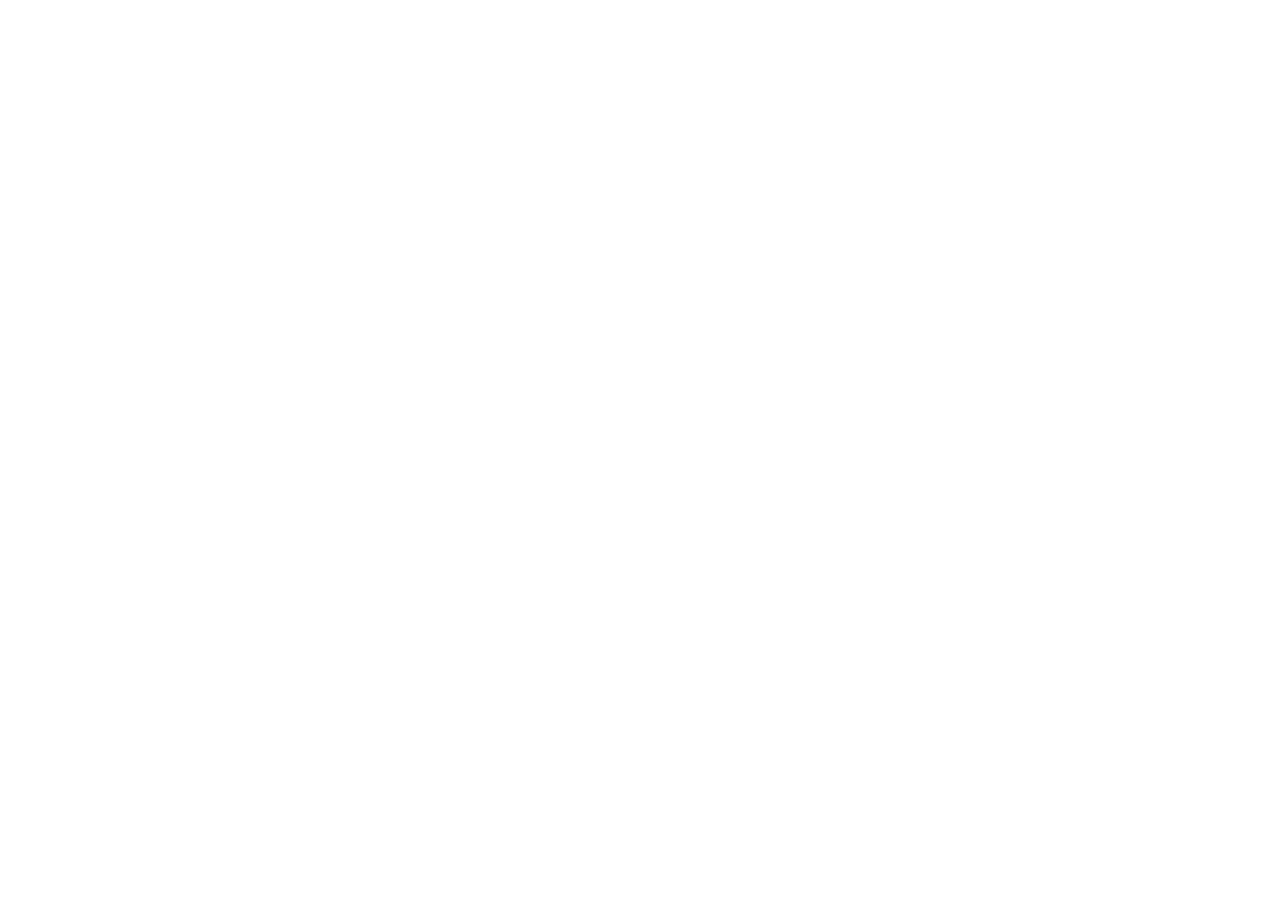
==== index.html @ 0ebe19fa "done wt click on element on 1 slider." ====
<!DOCTYPE html>
<html lang="en">
  <head>
    <meta charset="UTF-8" />
    <meta name="viewport" content="width=device-width, initial-scale=1.0" />
    <link rel="stylesheet" href="main.css" />
    <link
      rel="stylesheet"
      href="https://cdnjs.cloudflare.com/ajax/libs/OwlCarousel2/2.3.4/assets/owl.carousel.min.css"
      integrity="sha512-tS3S5qG0BlhnQROyJXvNjeEM4UpMXHrQfTGmbQ1gKmelCxlSEBUaxhRBj/EFTzpbP4RVSrpEikbmdJobCvhE3g=="
      crossorigin="anonymous"
    />
    <link
      rel="stylesheet"
      href="https://cdnjs.cloudflare.com/ajax/libs/OwlCarousel2/2.3.4/assets/owl.theme.default.css"
      integrity="sha512-OTcub78R3msOCtY3Tc6FzeDJ8N9qvQn1Ph49ou13xgA9VsH9+LRxoFU6EqLhW4+PKRfU+/HReXmSZXHEkpYoOA=="
      crossorigin="anonymous"
    />

    <title>Document</title>
  </head>

  <body>
    <!-- 

      we'll just enable the navigations button and progress and carousel while reaching to 600px
      and will disable the div, over the elements.

     -->
    <div class="desktop-container">

      <div class="carousel1">
        <!-- Carousel 1 -->
        <div class="circleWrapper">
          <div class="circle1 circle"></div>
          <div class="circle2 circle"></div>
          <div class="circle3 circle"></div>
          <div class="circle4 circle"></div>
          <div class="circle5 circle"></div>
          <div class="circle6 circle"></div>
          <div class="circle7 circle"></div>
        </div>
        <div class="owl-carousel owl-theme">
          <div class="item">
            <img src="./carousel-0/ASSIETTE_Asiatique.png" alt=""  sizes="" srcset="" />
          </div>
          <div class="item">
            <img src="./carousel-0/ASSIETTE_AUTOMNE.png" alt=""  sizes="" srcset="" />
          </div>
          <div class="item">
            <img src="./carousel-0/ASSIETTE_ETE.png" alt=""  sizes="" srcset="" />
          </div>
          <div class="item">
            <img src="./carousel-0/ASSIETTE_Hiver.png" alt=""  sizes="" srcset="" />
          </div>
          <div class="item">
            <img src="/carousel-0/ASSIETTE_ITALIEN.png" alt=""  sizes="" srcset="" />
          </div>
          <div class="item">
            <img src="./carousel-0/ASSIETTE_Printemps.png" alt=""  sizes="" srcset="" />
          </div>
        </div>
      </div>

      <!-- Carousel  -  2 -->
      <div class="carousel2">
        <!-- <div class="circleWrapper">
          <div class="circle1 circle">1</div>
          <div class="circle2 circle">2</div>
          <div class="circle3 circle">3</div>
          <div class="circle4 circle">4</div>
          <div class="circle5 circle">5</div>
          <div class="circle6 circle">6</div>
          <div class="circle7 circle">7</div>
        </div> -->
        <div class="owl-carousel owl-theme">
          <div class="item">
            <img src="./carousel-1/CUISSON.png" alt=""  sizes="" srcset="" />
          </div>
          <div class="item">
            <img src="./carousel-1/FOUR.png" alt=""  sizes="" srcset="" />
          </div>
          <div class="item">
            <img src="./carousel-1/BARBECUE.png" alt=""  sizes="" srcset="" />
          </div>
          <div class="item">
            <img src="./carousel-1/POELE.png" alt=""  sizes="" srcset="" />
          </div>
          <div class="item">
            <img src="/carousel-1/COCOTTE.png" alt=""  sizes="" srcset="" />
          </div>
          <div class="item">
            <img src="./carousel-1/PLANCHA.png" alt=""  sizes="" srcset="" />
          </div>
        </div>
      </div>

 
      
      
      <!-- carousel - 3 -->
      <div class="carousel3">
        <!-- <div class="circleWrapper">
          <div class="circle1 circle">1</div>
          <div class="circle2 circle">2</div>
          <div class="circle3 circle">3</div>
          <div class="circle4 circle">4</div>
          <div class="circle5 circle">5</div>
          <div class="circle6 circle">6</div>
          <div class="circle7 circle">7</div>
        </div> -->
        <div class="owl-carousel owl-theme">
          <div class="item">
            <img src="./carousel-2/NUTRITION.png" alt=""  sizes="" srcset="" />
          </div>
          <div class="item">
            <img src="./carousel-2/NUTRITION-B12.png" alt=""  sizes="" srcset="" />
          </div>
          <div class="item">
            <img src="./carousel-2/NUTRITION_B3.png" alt=""  sizes="" srcset="" />
          </div>
          <div class="item">
            <img src="./carousel-2/NUTRITION_ZINC.png" alt=""  sizes="" srcset="" />
          </div>
          <div class="item">
            <img src="/carousel-2/NUTRITION_LIPIDES.png" alt=""  sizes="" srcset="" />
          </div>
          <!-- <div class="item">
            <img src="./carousel-1/PLANCHA.png" alt=""  sizes="" srcset="" />
          </div> -->
        </div>
      </div>

           <!-- carousel - 4 -->
           <div class="carousel4">
            <!-- <div class="circleWrapper">
              <div class="circle1 circle">1</div>
              <div class="circle2 circle">2</div>
              <div class="circle3 circle">3</div>
              <div class="circle4 circle">4</div>
              <div class="circle5 circle">5</div>
              <div class="circle6 circle">6</div>
              <div class="circle7 circle">7</div>
            </div> -->
            <div class="owl-carousel owl-theme">
              <div class="item">
                <img src="./carousel-3/MORCEAUX-Jarret.png" alt=""  sizes="" srcset="" />
              </div>
              <div class="item">
                <img src="./carousel-3/MORCEAUX-Blanquette.png" alt=""  sizes="" srcset="" />
              </div>
              <div class="item">
                <img src="./carousel-3/MORCEAUX-EscalopeDeVeau.png" alt=""  sizes="" srcset="" />
              </div>
              <div class="item">
                <img src="./carousel-3/MORCEAUX-HacheDeVeau.png" alt=""  sizes="" srcset="" />
              </div>
              <div class="item">
                <img src="./carousel-3/MORCEAUX-Roti.png" alt=""  sizes="" srcset="" />
              </div>
              <div class="item">
                <img src="./carousel-3/MORCEAUX-tripes.png" alt=""  sizes="" srcset="" />
              </div>
              <div class="item">
                <img src="./carousel-3/MORCEAUX.png" alt=""  sizes="" srcset="" />
              </div>
              <div class="item">
                <img src="./carousel-3/MORCEAUX_grenadin.png" alt=""  sizes="" srcset="" />
              </div>
            </div>
          </div>

    </div>
    
    <script
      src="https://cdnjs.cloudflare.com/ajax/libs/jquery/2.1.3/jquery.min.js"
      integrity="sha512-egJ/Y+22P9NQ9aIyVCh0VCOsfydyn8eNmqBy+y2CnJG+fpRIxXMS6jbWP8tVKp0jp+NO5n8WtMUAnNnGoJKi4w=="
      crossorigin="anonymous"
    ></script>

    <script
      src="https://cdnjs.cloudflare.com/ajax/libs/OwlCarousel2/2.3.4/owl.carousel.min.js"
      integrity="sha512-bPs7Ae6pVvhOSiIcyUClR7/q2OAsRiovw4vAkX+zJbw3ShAeeqezq50RIIcIURq7Oa20rW2n2q+fyXBNcU9lrw=="
      crossorigin="anonymous"
    ></script>

    <script src="./index.js"></script>
  </body>
</html>
---- main.css ----
* {
  padding: 0;
  margin: 0;
  border: 0;
}
html {
  font-size: 62.5%;
}
img {
  height: 85vh;
  width: max-content;
  vertical-align: middle;
  display: inline-block;
  object-fit: contain;
}
.desktop-container{
  background: rgb(249, 236, 231);

}

.owl-stage-outer {
  /* background: lawngreen; */
  /* z-index: 9999; */
  cursor: pointer;
}
.owl-carousel {
   height: 100vh;
}

.circleWrapper {
  height: 80vh;
  width: 55vw;
  /* background: violet; */
  /* border: 1px solid black; */
  position: absolute; 
  top: 5%;
  left: 23%;
  z-index: 99;
}
.circle {
  height: 10rem;
  width: 60px;
  /* background: chocolate; */
  position: relative;
  cursor: pointer;
  /* background: rgb(29, 29, 28) !important; */
  margin: 2px;
  /* border: 1px solid white; */
  /* color: white; */
  font-size: 3rem;
}
.circle1 {
  top: 12%;
  left: 23%;
  transform: rotate(40deg);
}
.circle2 {
  top: 20%;
  left: 15%;
  /* transform: rotate(-40deg); */
}
.circle3 {
  top: 29%;
  left: 25%;
  transform: rotate(-40deg);
}
.circle4 {
  top: 18%;
  left: 45%;
  transform: rotate(90deg);
}
.circle5 {
  top: -13%;
  left: 65%;
  transform: rotate(40deg);
}
.circle6 {
  bottom: 62%;
  left: 70%;
  /* transform: rotate(40deg); */
}
.circle7 {
  bottom: 120%;
  left: 55%;
  transform: rotate(-40deg);
}


@media only screen and (max-width: 1100px) {
  html {
    font-size: 55%;
  }
  .circle1 {
    top: 12%;
    left: 23%;
    transform: rotate(40deg);
  }
  .circle2 {
    top: 20%;
    left: 8%;
    /* transform: rotate(-40deg); */
  }
  .circle3 {
    top: 33%;
    left: 22%;
    transform: rotate(-40deg);
  }
  .circle4 {
    top: 25%;
    left: 45%;
    transform: rotate(90deg);
  }
  .circle5 {
    top: -13%;
    left: 70%;
    transform: rotate(40deg);
  }
  .circle6 {
    bottom: 62%;
    left: 70%;
    /* transform: rotate(40deg); */
  }
  .circle7 {
    bottom: 110%;
    left: 55%;
    transform: rotate(-40deg);
  }
  
}

@media only screen and (max-width: 1000px){
  .circle2 {
    top: 20%;
    left: 5%;
    /* transform: rotate(-40deg); */
  }
  .circle3 {
    top: 35%;
    left: 18%;
    transform: rotate(-40deg);
  }
  .circle4 {
    top: 25%;
    left: 45%;
    transform: rotate(90deg);
  }
  .circle5 {
    top: -13%;
    left: 70%;
    transform: rotate(40deg);
  }
  .circle6 {
    bottom: 67%;
    left: 77%;
    /* transform: rotate(40deg); */
  }

}
@media only screen and (max-width: 900px) {
  html {
    font-size: 50%;
  }
  .circle2 {
    left: 5%;
  }
  .circle3 {
    top: 33%;
    left: 15%;
    transform: rotate(-40deg);
  }
  .circle4 {
    top: 25%;
    left: 45%;
    transform: rotate(90deg);
  }
  .circle5 {
    top: -10%;
    left: 75%;
    transform: rotate(40deg);
  }
  .circle6 {
    bottom: 62%;
    left: 78%;
    /* transform: rotate(40deg); */
  }
  .circle7 {
    bottom: 100%;
    left: 55%;
    transform: rotate(-40deg);
  }
}

@media only screen and (max-width: 867px) {
  .circle6 {
    bottom: 62%;
    left: 80%;
  }
  .circle7 {
    bottom: 95%;
  }
}

@media only screen and (max-width: 767px){
  html{
    /* font-size: n; */
  }
  .circle2 {
    left: 5%;
  }
  .circle3 {
    top: 28%;
  }
  .circle4 {
    top: 15%;
  }
  .circle6 {
    bottom: 58%;
  }
  .circle7 {
    bottom: 90%;
  }
}
/* 

.carousel-wrapper {
  width: 1000px;
  margin: auto;
  position: relative;
  text-align: center;
  font-family: sans-serif;
} */
button {  
  outline: none; 
  margin-top: -10px !important;
  padding-top: -10px !important;
}

.owl-next, .owl-prev{
  width: 50px;
  transition: all 300ms ease-in-out;
  outline: none;
}

button span{
  height: 10px;
  width: 40px;
  font-size: 40px;
}
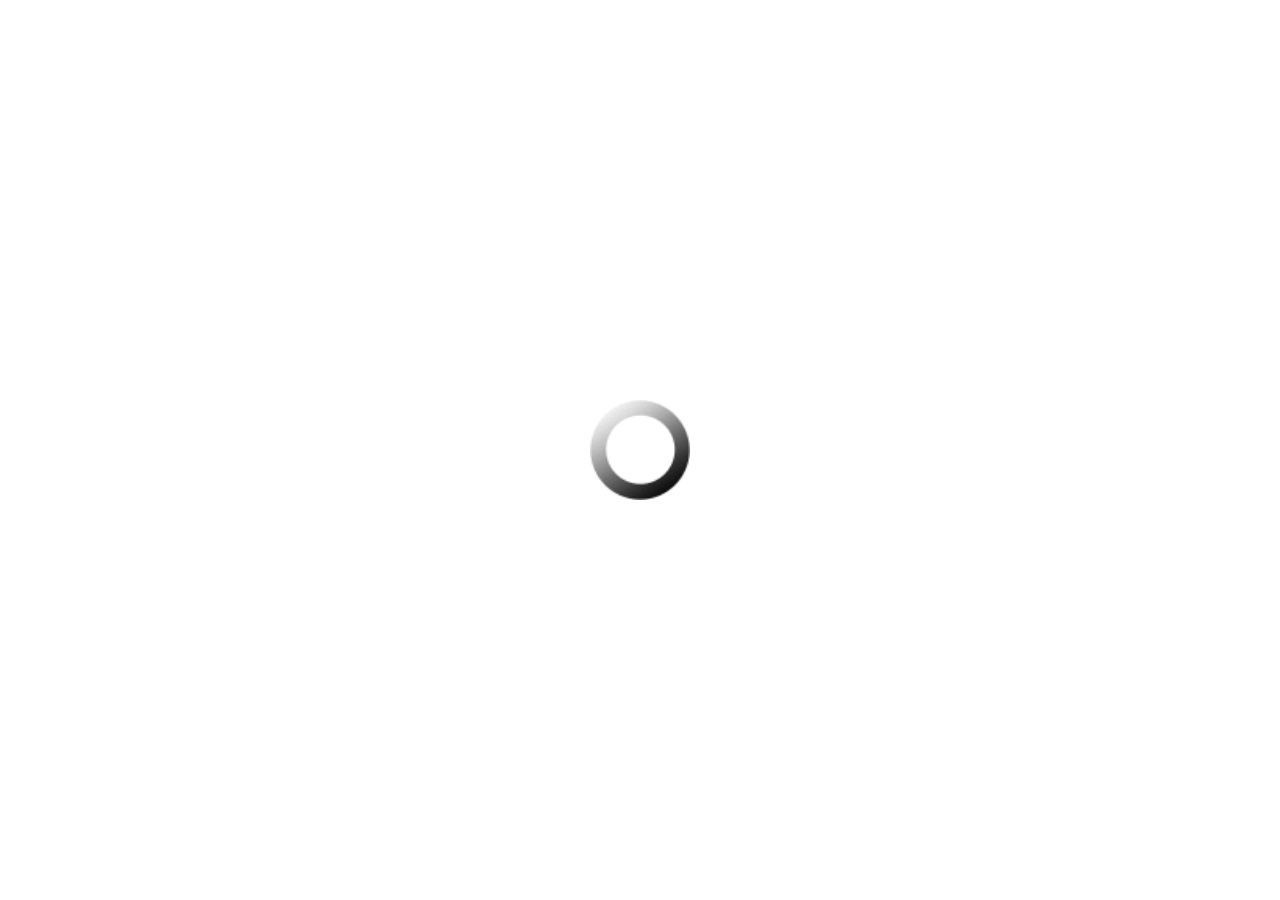
==== commit 71cb990d: "all set, just remove navText" ====
--- a/index.html
+++ b/index.html
@@ -21,24 +21,37 @@
   </head>
 
   <body>
+    <!-- LOADER -->
+    <div class="loader">
+      <img src="loader.gif" alt="Loading..." />
+    </div>
     <!-- 
 
-      we'll just enable the navigations button and progress and carousel while reaching to 600px
+      we'll just enable the navigations button and progress and carousel while reaching to 768px
       and will disable the div, over the elements.
 
      -->
+     <!-- DESKTOP CONTAINER LAYOUT--------------------------------------------- -->
     <div class="desktop-container">
 
+      <!-- Carousel  -  1 -->
       <div class="carousel1">
         <!-- Carousel 1 -->
         <div class="circleWrapper">
-          <div class="circle1 circle"></div>
-          <div class="circle2 circle"></div>
-          <div class="circle3 circle"></div>
-          <div class="circle4 circle"></div>
-          <div class="circle5 circle"></div>
-          <div class="circle6 circle"></div>
-          <div class="circle7 circle"></div>
+          <div class="circle1 circle clickable"></div>
+          <div class="circle2 circle clickable"></div>
+          <div class="circle3 circle clickable"></div>
+          <div class="circle4 circle clickable"></div>
+          <div class="circle5 circle clickable"></div>
+          <div class="circle6 circle clickable"></div>
+          <div class="circle7 circle clickable"></div>
+          <!-- SVG CIRCLE -->
+          <svg class="progress-ring" width="160" height="160">
+            <!-- <circle  class=" unclickable"  fill="transparent" stroke-width="20" r="45" cx="65" cy="75"/> -->
+              <circle 
+                class="progress-ring__circle clickable" stroke="white" stroke-width="30" fill="transparent" r="60" cx="70" cy="80"
+                />
+          </svg>
         </div>
         <div class="owl-carousel owl-theme">
           <div class="item">
@@ -64,15 +77,13 @@
 
       <!-- Carousel  -  2 -->
       <div class="carousel2">
-        <!-- <div class="circleWrapper">
-          <div class="circle1 circle">1</div>
-          <div class="circle2 circle">2</div>
-          <div class="circle3 circle">3</div>
-          <div class="circle4 circle">4</div>
-          <div class="circle5 circle">5</div>
-          <div class="circle6 circle">6</div>
-          <div class="circle7 circle">7</div>
-        </div> -->
+        <div class="circleWrapper2_">
+          <div class="circle2_ circle2_1 clickable"></div>
+          <div class="circle2_ circle2_2 clickable"></div>
+          <div class="circle2_ circle2_3 clickable"></div>
+          <div class="circle2_ circle2_4 clickable"></div>
+          <div class="circle2_ circle2_5 clickable"></div>
+        </div>
         <div class="owl-carousel owl-theme">
           <div class="item">
             <img src="./carousel-1/CUISSON.png" alt=""  sizes="" srcset="" />
@@ -95,20 +106,16 @@
         </div>
       </div>
 
- 
-      
       
       <!-- carousel - 3 -->
       <div class="carousel3">
-        <!-- <div class="circleWrapper">
-          <div class="circle1 circle">1</div>
-          <div class="circle2 circle">2</div>
-          <div class="circle3 circle">3</div>
-          <div class="circle4 circle">4</div>
-          <div class="circle5 circle">5</div>
-          <div class="circle6 circle">6</div>
-          <div class="circle7 circle">7</div>
-        </div> -->
+        <div class="circleWrapper3_">
+          <div class="circle3_ circle3_1 clickable"></div>
+          <div class="circle3_ circle3_2 clickable"></div>
+          <div class="circle3_ circle3_3 clickable"></div>
+          <div class="circle3_ circle3_4 clickable"></div>
+          <div class="circle3_ circle3_5 clickable"></div>
+        </div>
         <div class="owl-carousel owl-theme">
           <div class="item">
             <img src="./carousel-2/NUTRITION.png" alt=""  sizes="" srcset="" />
@@ -131,47 +138,176 @@
         </div>
       </div>
 
-           <!-- carousel - 4 -->
-           <div class="carousel4">
-            <!-- <div class="circleWrapper">
-              <div class="circle1 circle">1</div>
-              <div class="circle2 circle">2</div>
-              <div class="circle3 circle">3</div>
-              <div class="circle4 circle">4</div>
-              <div class="circle5 circle">5</div>
-              <div class="circle6 circle">6</div>
-              <div class="circle7 circle">7</div>
-            </div> -->
-            <div class="owl-carousel owl-theme">
-              <div class="item">
-                <img src="./carousel-3/MORCEAUX-Jarret.png" alt=""  sizes="" srcset="" />
-              </div>
-              <div class="item">
-                <img src="./carousel-3/MORCEAUX-Blanquette.png" alt=""  sizes="" srcset="" />
-              </div>
-              <div class="item">
-                <img src="./carousel-3/MORCEAUX-EscalopeDeVeau.png" alt=""  sizes="" srcset="" />
-              </div>
-              <div class="item">
-                <img src="./carousel-3/MORCEAUX-HacheDeVeau.png" alt=""  sizes="" srcset="" />
-              </div>
-              <div class="item">
-                <img src="./carousel-3/MORCEAUX-Roti.png" alt=""  sizes="" srcset="" />
-              </div>
-              <div class="item">
-                <img src="./carousel-3/MORCEAUX-tripes.png" alt=""  sizes="" srcset="" />
-              </div>
-              <div class="item">
-                <img src="./carousel-3/MORCEAUX.png" alt=""  sizes="" srcset="" />
-              </div>
-              <div class="item">
-                <img src="./carousel-3/MORCEAUX_grenadin.png" alt=""  sizes="" srcset="" />
-              </div>
-            </div>
-          </div>
-
-    </div>
-    
+      <!-- carousel - 4 -->
+      <div class="carousel4">
+        <div class="circleWrapper4_">
+          <div class="circle4_ circle4_1 clickable"></div>
+          <div class="circle4_ circle4_2 clickable"></div>
+          <div class="circle4_ circle4_3 clickable"></div>
+          <div class="circle4_ circle4_4 clickable"></div>
+          <div class="circle4_ circle4_5 clickable"></div>
+          <div class="circle4_ circle4_6 clickable"></div>
+          <div class="circle4_ circle4_7 clickable"></div>
+          <div class="circle4_ circle4_8 clickable"></div>
+        </div>
+      <div class="owl-carousel owl-theme">
+        <div class="item">
+          <img src="./carousel-3/MORCEAUX-Jarret.png" alt=""  sizes="" srcset="" />
+        </div>
+        <div class="item">
+          <img src="./carousel-3/MORCEAUX-Blanquette.png" alt=""  sizes="" srcset="" />
+        </div>
+        <div class="item">
+          <img src="./carousel-3/MORCEAUX-EscalopeDeVeau.png" alt=""  sizes="" srcset="" />
+        </div>
+        <div class="item">
+          <img src="./carousel-3/MORCEAUX-HacheDeVeau.png" alt=""  sizes="" srcset="" />
+        </div>
+        <div class="item">
+          <img src="./carousel-3/MORCEAUX-Roti.png" alt=""  sizes="" srcset="" />
+        </div>
+        <div class="item">
+          <img src="./carousel-3/MORCEAUX-tripes.png" alt=""  sizes="" srcset="" />
+        </div>
+        <div class="item">
+          <img src="./carousel-3/MORCEAUX.png" alt=""  sizes="" srcset="" />
+        </div>
+        <div class="item">
+          <img src="./carousel-3/MORCEAUX_grenadin.png" alt=""  sizes="" srcset="" />
+        </div>
+      </div>
+    </div>
+
+      <!-- carousel - 5 -->
+      <div class="carousel5">
+      <div class="circleWrapper5_">
+        <div class="circle5_ circle5_1 clickable"></div>
+        <div class="circle5_ circle5_2 clickable"></div>
+      </div>
+      <div class="owl-carousel owl-theme">
+        <div class="item">
+          <img src="./carousel-5/EUROPE_patrimoine.png" alt=""  sizes="" srcset="" />
+        </div>
+        <div class="item">
+          <img src="./carousel-5/EUROPE_eleveurs.png" alt=""  sizes="" srcset="" />
+        </div>
+      </div>
+    </div>
+
+    </div>
+
+     <!-- MOBILE CONTAINER LAYOUT--------------------------------------------- -->
+    <div class="mobile-container">
+      <!-- Carousel  -  1 -->
+      <div class="carousel1">
+        <div class="owl-carousel owl-theme">
+          <div class="item">
+            <img src="./Images For Mobile/Carousel - 0/ASSIETTE_ASIATIQUE.png" alt=""  sizes="" srcset="" />
+          </div>
+          <div class="item">
+            <img src="./Images For Mobile/Carousel - 0/ASSIETTE_AUTOMNE.png" alt=""  sizes="" srcset="" />
+          </div>
+          <div class="item">
+            <img src="./Images For Mobile/Carousel - 0/ASSIETTE_ETE.png" alt=""  sizes="" srcset="" />
+          </div>
+          <div class="item">
+            <img src="./Images For Mobile/Carousel - 0/ASSIETTE_HIVER.png" alt=""  sizes="" srcset="" />
+          </div>
+          <div class="item">
+            <img src="/Images For Mobile/Carousel - 0/ASSIETTE_ITALIE.png" alt=""  sizes="" srcset="" />
+          </div>
+          <div class="item">
+            <img src="./Images For Mobile/Carousel - 0/ASSIETTE_PRINTEMPS.png" alt=""  sizes="" srcset="" />
+          </div>
+        </div>
+      </div>
+      <!-- Carousel  -  2 -->
+      <div class="carousel2">
+        <div class="owl-carousel owl-theme">
+          <div class="item">
+            <img src="./Images For Mobile/Carousel - 1/CUISSON.png" alt=""  sizes="" srcset="" />
+          </div>
+          <div class="item">
+            <img src="./Images For Mobile/Carousel - 1/FOUR.png" alt=""  sizes="" srcset="" />
+          </div>
+          <div class="item">
+            <img src="./Images For Mobile/Carousel - 1/BARBECUE.png" alt=""  sizes="" srcset="" />
+          </div>
+          <div class="item">
+            <img src="./Images For Mobile/Carousel - 1/POÊLE.png" alt=""  sizes="" srcset="" />
+          </div>
+          <div class="item">
+            <img src="/Images For Mobile/Carousel - 1/COCOTTE.png" alt=""  sizes="" srcset="" />
+          </div>
+          <div class="item">
+            <img src="./Images For Mobile/Carousel - 1/PLANCHA.png" alt=""  sizes="" srcset="" />
+          </div>
+        </div>
+      </div>
+      <!-- Carousel  -  3 -->
+      <div class="carousel3">
+        <div class="owl-carousel owl-theme">
+          <div class="item">
+            <img src="./Images For Mobile/Carousel - 2/NUTRITION_PROTEINES.png" alt=""  sizes="" srcset="" />
+          </div>
+          <div class="item">
+            <img src="./Images For Mobile/Carousel - 2/NUTRITION_VITAMINE_B12.png" alt=""  sizes="" srcset="" />
+          </div>
+          <div class="item">
+            <img src="./Images For Mobile/Carousel - 2/NUTRITION_VITAMINE_B3.png" alt=""  sizes="" srcset="" />
+          </div>
+          <div class="item">
+            <img src="./Images For Mobile/Carousel - 2/ZINC.png" alt=""  sizes="" srcset="" />
+          </div>
+          <div class="item">
+            <img src="/Images For Mobile/Carousel - 2/NUTRITION_LIPIDE.png" alt=""  sizes="" srcset="" />
+          </div>
+        </div>
+      </div>
+      <!-- Carousel  -  4 -->
+      <div class="carousel4">
+        <div class="owl-carousel owl-theme">
+          <div class="item">
+            <img src="./Images For Mobile/Carousel - 3/MORCEAUX_JARRET.png" alt=""  sizes="" srcset="" />
+          </div>
+          <div class="item">
+            <img src="./Images For Mobile/Carousel - 3/MORCEAUX_BLANQUETTE.png" alt=""  sizes="" srcset="" />
+          </div>
+          <div class="item">
+            <img src="./Images For Mobile/Carousel - 3/MORCEAUX_ESCALOPE.png" alt=""  sizes="" srcset="" />
+          </div>
+          <div class="item">
+            <img src="./Images For Mobile/Carousel - 3/MORCEAUX_HACHE.png" alt=""  sizes="" srcset="" />
+          </div>
+          <div class="item">
+            <img src="/Images For Mobile/Carousel - 3/MORCEAUX_ROTI.png" alt=""  sizes="" srcset="" />
+          </div>
+          <div class="item">
+            <img src="./Images For Mobile/Carousel - 3/MORCEAUX_TRIPES.png" alt=""  sizes="" srcset="" />
+          </div>
+          <div class="item">
+            <img src="./Images For Mobile/Carousel - 3/MORCEAUX_TENDRON.png" alt=""  sizes="" srcset="" />
+          </div>
+          <div class="item">
+            <img src="./Images For Mobile/Carousel - 3/MORCEAUX_GRENADIN.png" alt=""  sizes="" srcset="" />
+          </div>
+        </div>
+      </div>
+      <!-- Carousel  -  5 -->
+      <div class="carousel5">
+        <div class="owl-carousel owl-theme">
+          <div class="item">
+            <img src="./Images For Mobile/Carousel - 4/EUROPE_PATRIMOINE.png" alt=""  sizes="" srcset="" />
+          </div>
+          <div class="item">
+            <img src="./Images For Mobile/Carousel - 4/EUROPE_ELEVEURS.png" alt=""  sizes="" srcset="" />
+          </div>
+        </div>
+      </div>
+      
+    </div>
+
+
     <script
       src="https://cdnjs.cloudflare.com/ajax/libs/jquery/2.1.3/jquery.min.js"
       integrity="sha512-egJ/Y+22P9NQ9aIyVCh0VCOsfydyn8eNmqBy+y2CnJG+fpRIxXMS6jbWP8tVKp0jp+NO5n8WtMUAnNnGoJKi4w=="
--- a/main.css
+++ b/main.css
@@ -6,17 +6,54 @@
 html {
   font-size: 62.5%;
 }
+
+/* LOADER_______________ */
+.loader {
+  position: fixed;
+  z-index: 99999;
+  top: 0;
+  left: 0;
+  width: 100%;
+  height: 100%;
+  background: white;
+  display: flex;
+  justify-content: center;
+  align-items: center;
+}
+
+.loader > img {
+  width: 100px;
+}
+
+.loader.hidden {
+  animation: fadeOut 0.3s;
+  animation-fill-mode: forwards;
+}
+
+@keyframes fadeOut {
+  100% {
+      opacity: 0;
+      visibility: hidden;
+      /* display: none; */
+  }
+}
+.thumb {
+  height: 100px;
+  border: 1px solid black;
+  margin: 10px;
+}
+/* CAROUSEL WORKS---------------- */
 img {
-  height: 85vh;
+  height: 75vh;
   width: max-content;
   vertical-align: middle;
   display: inline-block;
   object-fit: contain;
 }
-.desktop-container{
+.desktop-container, .mobile-container{
   background: rgb(249, 236, 231);
-
-}
+}
+
 
 .owl-stage-outer {
   /* background: lawngreen; */
@@ -24,29 +61,34 @@
   cursor: pointer;
 }
 .owl-carousel {
-   height: 100vh;
-}
-
+  height: 100vh;
+}
+
+/* CAROUSEL - 1 */
 .circleWrapper {
-  height: 80vh;
+  height: 70vh;
   width: 55vw;
   /* background: violet; */
   /* border: 1px solid black; */
-  position: absolute; 
+  position: absolute;
   top: 5%;
   left: 23%;
   z-index: 99;
+  
 }
 .circle {
   height: 10rem;
   width: 60px;
   /* background: chocolate; */
+  /* border: 1px solid black; */
   position: relative;
   cursor: pointer;
-  /* background: rgb(29, 29, 28) !important; */
   margin: 2px;
-  /* border: 1px solid white; */
-  /* color: white; */
+  /* 
+  border: 1px solid white; 
+  color: white; 
+  background: rgb(29, 29, 28) !important; 
+  */
   font-size: 3rem;
 }
 .circle1 {
@@ -65,31 +107,248 @@
   transform: rotate(-40deg);
 }
 .circle4 {
-  top: 18%;
+  top: 12%;
   left: 45%;
   transform: rotate(90deg);
 }
 .circle5 {
-  top: -13%;
+  top: -20%;
   left: 65%;
   transform: rotate(40deg);
 }
 .circle6 {
-  bottom: 62%;
+  bottom: 72%;
   left: 70%;
   /* transform: rotate(40deg); */
 }
 .circle7 {
-  bottom: 120%;
+  position: absolute;
+  top: 0;
+  /* bottom: 140%; */
   left: 55%;
   transform: rotate(-40deg);
 }
-
+/* SVG CIRCLE */
+.progress-ring{
+  position: absolute;
+  top: 26%;
+  left: 39%;
+}
+svg circle {
+  stroke: transparent;
+  cursor: pointer;
+}
+circle .unclickable{
+  stroke: none;
+  cursor: default;
+}
+
+
+/* html, body {
+  background-color: #2962FF;
+  display: -webkit-box;
+  display: flex;
+  -webkit-box-align: center;
+          align-items: center;
+  -webkit-box-pack: center;
+          justify-content: center;
+  height: 100%;
+  position: relative;
+} */
+
+/* CAROUSEL - 2 */
+.circleWrapper2_ {
+  height: 70vh;
+  width: 55vw;
+  /* background: rgba(29, 29, 28, 0.11); */
+  position: absolute;
+  left: 21%;
+  /* border: 1px solid black; */
+  z-index: 9;
+}
+.circle2_ {
+  height: 8vh;
+  width: 8vw;
+  font-size: 5rem;
+  /* 
+  color: brown; 
+  background: violet; 
+  */
+  /* border: 1px solid black;  */
+  position: relative;
+  top: 15%;
+  cursor: pointer;
+}
+.circle2_1 {
+  left: 43%;
+}
+.circle2_2 {
+  height: 18vh;
+  width: 4vw;
+  left: 26%;
+  top: 25%;
+  transform: rotate(90deg);
+}
+.circle2_3 {
+  left: 33%;
+  top: 40%;
+  transform: rotate(45deg);
+}
+.circle2_4 {
+  left: 60%;
+  top: 27%;
+  transform: rotate(-45deg);
+}
+.circle2_5 {
+  height: 18vh;
+  width: 4vw;
+  left: calc(100% - 25%);
+  top: calc(100% - 130%);
+  transform: rotate(90deg);
+}
+
+/* CAROUSEL - 3 */
+.circleWrapper3_ {
+  height: 70vh;
+  width: 55vw;
+  /* background: rgba(29, 29, 28, 0.11); */
+  position: absolute;
+  left: 21%;
+  /* border: 1px solid black; */
+  z-index: 9;
+}
+.circle3_ {
+  height: 8vh;
+  width: 8vw;
+  font-size: 5rem;
+  /* 
+  color: brown; 
+  background: violet; 
+  */
+  /* border: 1px solid black;  */
+  position: relative;
+  top: 15%;
+  cursor: pointer;
+}
+.circle3_1 {
+  left: 63%;
+  height: 10vh;
+}
+.circle3_2{
+  left: 20%;
+}
+.circle3_3{
+  left: 20%;
+  top: 40%;
+}
+.circle3_4{
+  left: 45%;
+  top: 47%;
+}
+.circle3_5{
+  height: 10vh;
+  left: 70%;
+}
+
+/* CAROUSEL - 4 */
+.circleWrapper4_ {
+  height: 70vh;
+  width: 55vw;
+  position: absolute;
+  left: 21%;
+  /* background: rgba(29, 29, 28, 0.11); */
+  /* border: 1px solid black; */
+  z-index: 9;
+}
+.circle4_ {
+  height: 8vh;
+  width: 8vw;
+  font-size: 5rem;
+  /*
+  color: brown;
+  background: violet;
+  */
+  /* border: 1px solid black; */
+  position: relative;
+  top: 15%;
+  cursor: pointer;
+}
+.circle4_1{
+  top: 17%;
+  left: 24%;
+}
+.circle4_2{
+  top: 10%;
+  left: 65%;
+}
+.circle4_3{
+  left: 16%;
+}
+.circle4_4{
+  left: 68%;
+}
+.circle4_5{
+  left: 14%;
+  top: 20%;
+}
+.circle4_6{
+  left: 25%;
+  top: 24%
+}
+.circle4_7{
+  top: 3%;
+  left: 73%;
+}
+.circle4_8{
+  top: 8%;
+  left: 58%;
+}
+
+/* CAROUSEL - 5 */
+.circleWrapper5_ {
+  height: 70vh;
+  width: 55vw;
+  position: absolute;
+  left: 21%;
+  /* background: rgba(29, 29, 28, 0.11); */
+  /* border: 1px solid black; */
+  z-index: 9;
+}
+.circle5_ {
+  height: 8vh;
+  width: 12vw;
+  font-size: 5rem;
+  /*
+  color: brown;
+  background: violet;
+  */
+  /* border: 1px solid black; */
+  position: relative;
+  top: 40%;
+  cursor: pointer;
+}
+.circle5_1{
+  top: 67%;
+  left: 9%;
+}
+.circle5_2{
+  top: 55%;
+  left: 70%;
+}
+
+@media only screen and (max-width: 1200px){
+
+  .progress-ring{
+    top: 26%;
+    left: 36%;
+  }
+}
 
 @media only screen and (max-width: 1100px) {
   html {
     font-size: 55%;
   }
+  /* CAROUSEL - 1 */
   .circle1 {
     top: 12%;
     left: 23%;
@@ -101,109 +360,181 @@
     /* transform: rotate(-40deg); */
   }
   .circle3 {
-    top: 33%;
+    top: 28%;
     left: 22%;
     transform: rotate(-40deg);
   }
   .circle4 {
-    top: 25%;
+    top: 10%;
     left: 45%;
     transform: rotate(90deg);
   }
   .circle5 {
-    top: -13%;
-    left: 70%;
+    top: -33%;
+    left: 66%;
     transform: rotate(40deg);
   }
   .circle6 {
-    bottom: 62%;
+    bottom: 80%;
     left: 70%;
     /* transform: rotate(40deg); */
   }
   .circle7 {
-    bottom: 110%;
-    left: 55%;
+    bottom: 140%;
+    left: 58%;
     transform: rotate(-40deg);
   }
-  
-}
-
-@media only screen and (max-width: 1000px){
+}
+
+@media only screen and (max-width: 1000px) {
   .circle2 {
     top: 20%;
     left: 5%;
     /* transform: rotate(-40deg); */
   }
   .circle3 {
-    top: 35%;
-    left: 18%;
+    top: 25%;
+    left: 15%;
     transform: rotate(-40deg);
   }
   .circle4 {
-    top: 25%;
+    top: 7%;
     left: 45%;
     transform: rotate(90deg);
   }
   .circle5 {
-    top: -13%;
     left: 70%;
     transform: rotate(40deg);
   }
   .circle6 {
-    bottom: 67%;
-    left: 77%;
+    bottom: 90%;
+    left: 73%;
     /* transform: rotate(40deg); */
   }
-
 }
 @media only screen and (max-width: 900px) {
   html {
     font-size: 50%;
   }
+  .circle4_4{
+    top: 10%;
+    left: 72%;
+  }
+  .progress-ring{
+    top: 27%;
+    left: 33%;
+  }
+  svg circle{
+    stroke-width: 20;
+    r: 65;
+  }
+} 
+@media only screen and (max-width: 867px) {
+  /* FOR CAROUSEL - 1 */
+  .circle1{
+    left: 12%;
+  }
   .circle2 {
     left: 5%;
   }
   .circle3 {
-    top: 33%;
+    top: 27%;
     left: 15%;
     transform: rotate(-40deg);
   }
   .circle4 {
-    top: 25%;
+    top: 10%;
     left: 45%;
     transform: rotate(90deg);
   }
   .circle5 {
-    top: -10%;
-    left: 75%;
+    top: -27%;
+    left: 66%;
     transform: rotate(40deg);
   }
   .circle6 {
-    bottom: 62%;
-    left: 78%;
-    /* transform: rotate(40deg); */
+    bottom: 80%;
+    left: 74%;
   }
   .circle7 {
-    bottom: 100%;
-    left: 55%;
-    transform: rotate(-40deg);
-  }
-}
-
-@media only screen and (max-width: 867px) {
-  .circle6 {
-    bottom: 62%;
-    left: 80%;
-  }
-  .circle7 {
-    bottom: 95%;
-  }
-}
-
-@media only screen and (max-width: 767px){
-  html{
+    bottom: 117%;
+    left: 60%;
+  }
+  /* FOR CAROUSEL - 2 */
+  .circle2_1 {
+    top: 17%;
+    left: 43%;
+  }
+  .circle2_2 {
+    height: 18vh;
+    width: 4vw;
+    left: 17%;
+    top: 25%;
+    transform: rotate(90deg);
+  }
+  .circle2_3 {
+    left: 30%;
+    top: 42%;
+    transform: rotate(45deg);
+  }
+  .circle2_4 {
+    left: 66%;
+    top: 27%;
+    transform: rotate(-45deg);
+  }
+  .circle2_5 {
+  height: 18vh;
+  width: 4vw;
+  left: calc(100% - 15%);
+  top: calc(100% - 130%);
+  transform: rotate(90deg);
+}
+  /* FOR CAROUSEL - 3 */
+  .circle3_1 {
+    left: 67%;
+    height: 10vh;
+  }
+  .circle3_2{
+    left: 15%;
+  }
+  .circle3_3{
+    left: 10%;
+    top: 40%;
+  }
+  .circle3_5{
+    height: 10vh;
+    left: 84%;
+  }
+  /* FOR CAROUSEL - 4 */
+  .circle4_1{
+    top: 13%;
+    left: 20%;
+  }
+  .circle4_2{
+    top: 5%;
+    left: 72%;
+  }
+  .circle4_3{
+    left: 12%;
+  }
+  .circle4_4{
+    left: 82%;
+  }
+  .circle4_5{
+    top: 20%;
+    left: 5%;
+  }
+  .circle4_7{
+    top: 5%;
+    left: 79%;
+  }
+}
+
+@media only screen and (max-width: 767px) {
+  html {
     /* font-size: n; */
   }
+  /* OF Carousel 1 */
   .circle2 {
     left: 5%;
   }
@@ -219,30 +550,134 @@
   .circle7 {
     bottom: 90%;
   }
-}
-/* 
-
-.carousel-wrapper {
-  width: 1000px;
-  margin: auto;
+  /* OF Carousel 2 */
+  .circle2_1 {
+    top: 22%;
+    left: 43%;
+  }
+  .circle2_2 {
+    height: 15vh;
+    width: 7vw;
+    left: 12%;
+    top: 27%;
+    transform: rotate(90deg);
+  }
+  .circle2_3 {
+    left: 30%;
+    top: 47%;
+    transform: rotate(45deg);
+  }
+  .circle2_5 {
+    height: 15vh;
+    width: 7vw;
+    left: calc(100% - 20%);
+    top: calc(100% - 115%);
+    transform: rotate(90deg);
+  }
+  /* FOR CAROUSEL  - 3 */
+  .circle3_1{
+    top: 25%;
+  }
+
+  /* FOR CAROUSEL  - 4 */
+  .circle4_2{
+    top: 14%;
+    left: 70%;
+  }
+  .circle4_3{
+    left: 8%;
+  }
+  .circle4_6{
+    left: 20%;
+    top: 30%
+  }
+  .circle4_8{
+    top: 13%;
+    left: 62%;
+  }
+  /* FOR CAROUSEL  - 5 */
+  .circle5_1{
+    top: 63%;
+    left: 6%;
+  }
+  .circle5_2{
+    top: 50%;
+    left: 73%;
+  }
+  
+}
+
+/* MOBILE LAYOUT WORK */
+.mobile-container .owl-nav, .mobile-container .owl-dots{
+  /* background-color: rgba(165, 42, 42, 0.212); */
+  /* width: max-content; */
   position: relative;
-  text-align: center;
-  font-family: sans-serif;
-} */
-button {  
-  outline: none; 
-  margin-top: -10px !important;
-  padding-top: -10px !important;
-}
-
-.owl-next, .owl-prev{
+  bottom: 10%;
+}
+.mobile-container .owl-nav{
+  bottom: 20%;
+}
+
+.owl-dots .owl-dot span{
+  background-color: rgb(249, 236, 231);
+}
+
+.mobile-container .owl-theme .owl-nav [class*='owl-'] {
+  width: 20vw;
+  height: 10vh;
+  /* color: #FFF; */
+  font-size: 14px;
+  /* transform: translateX(45px); */
+  margin: 5px 85px;
+  padding: 14px 7px;
+  /* background: #D6D6D6; */
+  display: inline-block;
+  cursor: pointer;
+  border-radius: 3px;
+}
+
+.mobile-container .owl-carousel .owl-nav button.owl-next{
+  margin-right: 5px !important;
+  background: 0 0;
+  color: inherit;
+  border: none;
+  padding: 0!important;
+  font: inherit;
+  /* background: violet; */
+
+}
+.mobile-container .owl-carousel .owl-nav button.owl-prev{
+  margin-left: 5px !important;
+  background: 0 0;
+  color: inherit;
+  border: none;
+  padding: 0!important;
+  font: inherit;
+  /* background: violet; */
+
+}
+.owl-dots:hover{
+  color: rgb(249, 236, 231);
+}
+button {
+   outline: none;
+}
+
+.owl-next,
+.owl-prev {
+  margin-bottom: 10px !important;
   width: 50px;
   transition: all 300ms ease-in-out;
   outline: none;
-}
-
-button span{
+  display: flex;
+  justify-content: center;
+  align-items: center;
+}
+
+
+
+button span {
   height: 10px;
   width: 40px;
   font-size: 40px;
-}+}
